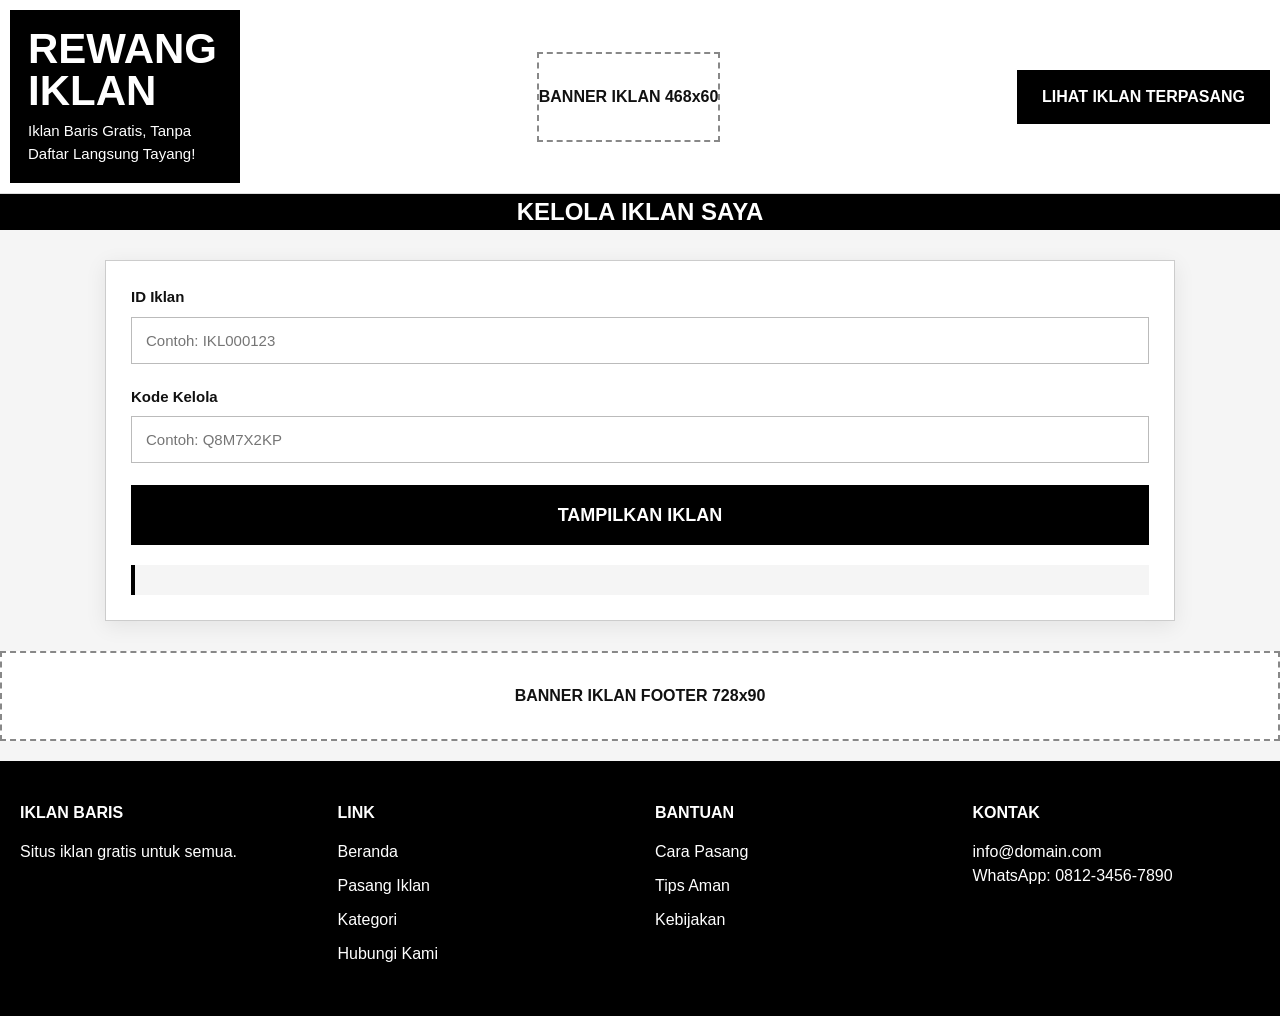
==== 2.html @ 1d1fd8d2 "Change menu heading and remove unused heading Updated heading text in navigation and removed unused " ====
<!DOCTYPE html>
<html lang="id">
  <head>
    <meta charset="UTF-8" />
    <meta name="viewport" content="width=device-width,initial-scale=1" />
    <title>
      Iklan Baris | Wahana Jual Beli, Properti, Kendaraan, Lowongan Dan Lain -
      Lain
    </title>
    <meta
      name="description"
      content="Pasang iklan baris gratis Indonesia. Jual beli barang bekas, properti, kendaraan, elektronik, lowongan kerja, jasa, hewan peliharaan dan berbagai kebutuhan lainnya."
    />
    <meta
      name="keywords"
      content="iklan baris gratis,jual beli online,pasang iklan gratis,jual mobil,jual motor,jual rumah,properti,lowongan kerja,hewan peliharaan,jual elektronik"
    />
    <meta
      name="robots"
      content="index,follow,max-image-preview:large,max-snippet:-1,max-video-preview:-1"
    />
    <meta name="author" content="Iklan Baris" />
    <meta name="theme-color" content="#000000" />
    <link
      rel="canonical"
      href="https://joehanz.github.io/iklanbaris/index.html"
    />
    <meta property="og:type" content="website" />
    <meta property="og:title" content="Iklan Baris Gratis Indonesia" />
    <meta
      property="og:description"
      content="Pasang iklan gratis dan temukan berbagai produk, jasa, properti, kendaraan dan lowongan kerja di seluruh Indonesia."
    />
    <meta
      property="og:url"
      content="https://joehanz.github.io/iklanbaris/index.html"
    />
    <meta
      property="og:image"
      content="https://raw.githubusercontent.com/joehanz/iklanbaris/refs/heads/main/iklanbaris3.png"
    />

    <meta name="twitter:card" content="summary_large_image" />
    <meta name="twitter:title" content="Iklan Baris Gratis Indonesia" />
    <meta
      name="twitter:description"
      content="Pasang iklan gratis dan temukan berbagai produk serta jasa dari seluruh Indonesia."
    />
    <meta
      name="twitter:image"
      content="https://raw.githubusercontent.com/joehanz/iklanbaris/refs/heads/main/iklanbaris3.png"
    />

    <meta
      property="og:image"
      content="https://joehanz.github.io/iklanbaris/iklanbaris3.png"
    />
    <meta
      name="twitter:image"
      content="https://joehanz.github.io/iklanbaris/iklanbaris3.png"
    />

    <link
      rel="icon"
      href="https://raw.githubusercontent.com/joehanz/iklanbaris/refs/heads/main/iklanbaris2.jpg"
    />

    <link rel="stylesheet" href="style.css" />
  </head>
  <body>
    <!-- =========================
HEADER
========================= -->

    <header class="top-header">
      <div class="logo-box">
        <h1>REWANG IKLAN</h1>

        <p>Iklan Baris Gratis, Tanpa Daftar Langsung Tayang!</p>
      </div>

      <div class="footer-banner"> BANNER IKLAN 468x60 </div>

      <a href="index.html" class="post-btn"> LIHAT IKLAN TERPASANG </a>
    </header>

    <!-- =========================
MENU
========================= -->

    <nav class="main-menu">
      <h2 style="color: white;"> KELOLA IKLAN SAYA </h2>

    </nav>


    <!-- =========================
LAYOUT
========================= -->

      <main>
<div class="form-page">

<div class="form-card">

<div style="padding:25px;">

<div class="form-group">

<label>

ID Iklan

</label>

<input
type="text"
id="adId"
placeholder="Contoh: IKL000123"
>

</div>

<div class="form-group">

<label>

Kode Kelola

</label>

<input
type="text"
id="secretCode"
placeholder="Contoh: Q8M7X2KP"
>

</div>

<button
id="checkBtn"
class="submit-btn"
>

TAMPILKAN IKLAN

</button>

<div
id="resultBox"
class="status-box"
style="margin-top:20px;"
>

</div>

</div>

</div>

</div>

<script src="iklan-saya.js"></script>
      </main>
    </div>

    <!-- =========================
FOOTER BANNER
========================= -->
    <div id="mobileAds"></div>

    <div class="footer-banner">BANNER IKLAN FOOTER 728x90</div>

    <!-- =========================
FOOTER
========================= -->

    <footer class="footer">
      <div class="footer-grid">
        <div>
          <h4>IKLAN BARIS</h4>

          <p>Situs iklan gratis untuk semua.</p>
        </div>

        <div>
          <h4>LINK</h4>

          <ul>
            <li>Beranda</li>

            <li>Pasang Iklan</li>

            <li>Kategori</li>

            <li>Hubungi Kami</li>
          </ul>
        </div>

        <div>
          <h4>BANTUAN</h4>

          <ul>
            <li>Cara Pasang</li>

            <li>Tips Aman</li>

            <li>Kebijakan</li>
          </ul>
        </div>

        <div>
          <h4>KONTAK</h4>

          <p>info@domain.com</p>

          <p>WhatsApp: 0812-3456-7890</p>
        </div>
      </div>
    </footer>

    <script src="script.js"></script>
  </body>
</html>
---- style.css ----
/* =========================
RESET
========================= */

*{
margin:0;
padding:0;
box-sizing:border-box;
}

body{
font-family:Arial,Helvetica,sans-serif;
background:#f5f5f5;
color:#111;
line-height:1.5;
}

a{
text-decoration:none;
color:inherit;
}

img{
display:block;
max-width:100%;
}

/* =========================
HEADER
========================= */

.top-header{
display:flex;
align-items:center;
justify-content:space-between;
gap:20px;
padding:10px;
background:#fff;
border-bottom:1px solid #ddd;
}

.logo-box{
width:230px;
background:#000;
color:#fff;
padding:18px;
}

.logo-box h1{
font-size:42px;
line-height:1;
margin-bottom:8px;
}

.logo-box p{
font-size:15px;
}

.search-box{
flex:1;
display:flex;
gap:0;
height:50px;
}

.search-box input{
flex:1;
border:2px solid #000;
border-right:none;
padding:0 15px;
font-size:15px;
}

.search-box select{
width:220px;
border:2px solid #000;
border-right:none;
padding:0 10px;
}

.search-box button{
width:60px;
border:none;
background:#000;
color:#fff;
font-size:18px;
cursor:pointer;
}

.post-btn{
background:#000;
color:#fff;
padding:15px 25px;
font-weight:bold;
white-space:nowrap;
}

/* =========================
MENU
========================= */

.main-menu{
display:flex;
justify-content:center;
background:#000;
overflow:auto;
}

.main-menu a{
color:#fff;
padding:14px 22px;
white-space:nowrap;
font-size:14px;
}

.main-menu a:hover{
background:#222;
}

/* =========================
HERO
========================= */

.hero{
height:260px;
background-size:cover;
background-position:center;
position:relative;
}

.hero-overlay{
position:absolute;
inset:0;
background:rgba(0,0,0,.45);
display:flex;
flex-direction:column;
justify-content:center;
align-items:center;
text-align:center;
color:#fff;
padding:20px;
}

.hero-overlay h2{
font-size:56px;
line-height:1.15;
max-width:900px;
margin-bottom:15px;
}

.hero-overlay p{
font-size:32px;
}

/* =========================
STICKY BANNER
========================= */

.sticky-banner{
display:none;
position:fixed;
top:0;
left:0;
right:0;
z-index:999;
background:#fff;
padding:10px;
border-bottom:1px solid #ccc;
box-shadow: 0 4px 8px rgba(0,0,0,.15);
}

.sticky-banner.show{
display:flex;
justify-content:center;
}

.banner-728{
width:728px;
height:90px;
background:#fff;
border:2px dashed #777;
display:flex;
align-items:center;
justify-content:center;
font-weight:bold;
}

/* =========================
LAYOUT
========================= */

.page-wrap{
max-width:1600px;
margin:15px auto;
display:grid;
grid-template-columns:300px 1fr 300px;
gap:15px;
padding:0 10px;
}

/* =========================
SIDEBAR
========================= */

.left-sidebar,
.right-sidebar{
position:sticky;
top:110px;
align-self:start;
}

.ad300{
width:100%;
height:300px;
background:#fff;
border:1px solid #ccc;
display:flex;
align-items:center;
justify-content:center;
font-size:40px;
font-weight:bold;
text-align:center;
margin-bottom:15px;
cursor: pointer;
}

.side-box{
background:#fff;
border:1px solid #ccc;
margin-bottom:15px;
}

.side-box h3{
background:#000;
color:#fff;
padding:10px 12px;
font-size:16px;
}

.side-box ul{
list-style:none;
}

.side-box li{
padding:12px;
border-bottom:1px solid #eee;
}

.mini-list{
padding:10px;
}

/* =========================
CONTENT
========================= */

.content{
background:#fff;
border:1px solid #ccc;
}

.section-title{
background:#000;
color:#fff;
padding:12px;
font-weight:bold;
font-size:20px;
}

.ads-container{
display:flex;
flex-direction:column;
}

/* =========================
CARD IKLAN
========================= */

.ad-card{
display:flex;
gap:15px;
padding:15px;
border-bottom:1px solid #ddd;
background:#fff;
}

.ad-thumb{
width:180px;
height:130px;
flex-shrink:0;
overflow:hidden;
background:#eee;
}

.ad-thumb img{
width:100%;
height:100%;
object-fit:cover;
}

.ad-content{
flex:1;
}

.ad-title{
font-size:28px;
font-weight:bold;
margin-bottom:8px;
}

.ad-desc{
font-size:15px;
margin-bottom:12px;
color:#333;
}

/* =========================
LINK WEBSITE DI DESKRIPSI
========================= */

.ad-desc a{
color:#66ccff;
text-decoration:none;
font-weight:500;
}

.ad-desc a:hover{
color:#7fd3ff;
text-decoration:none;
}

.ad-meta{
display:flex;
flex-wrap:wrap;
gap:25px;
font-size:14px;
margin-bottom:10px;
}

.ad-whatsapp{
display:inline-block;
background:#000;
color:#fff;
padding:8px 15px;
font-weight:bold;
}

/* =========================
PAGINATION
========================= */

.pagination{
display:flex;
justify-content:center;
gap:8px;
padding:25px;
flex-wrap:wrap;
}

.pagination button{
min-width:42px;
height:42px;
border:1px solid #ccc;
background:#fff;
cursor:pointer;
}

.pagination button.active{
background:#000;
color:#fff;
border-color:#000;
}

/* =========================
FOOTER BANNER
========================= */

.footer-banner{
max-width:1600px;
margin:20px auto;
height:90px;
border:2px dashed #888;
display:flex;
align-items:center;
justify-content:center;
background:#fff;
font-weight:bold;
}

/* =========================
FOOTER
========================= */

.footer{
background:#000;
color:#fff;
padding:40px 20px;
}

.footer-grid{
max-width:1600px;
margin:auto;
display:grid;
grid-template-columns:repeat(4,1fr);
gap:30px;
}

.footer h4{
margin-bottom:15px;
}

.footer ul{
list-style:none;
}

.footer li{
margin-bottom:10px;
}

/* =========================
TABLET
========================= */

@media(max-width:1200px){

.page-wrap{
grid-template-columns:260px 1fr;
}

.right-sidebar{
display:none;
}

.hero-overlay h2{
font-size:42px;
}

}

/* =========================
MOBILE
========================= */
@media(max-width:768px){

.top-header{
flex-direction:column;
}

.logo-box{
width:100%;
}

.search-box{
width:100%;
flex-direction:column;
height:auto;
gap:8px;
}

.search-box input,
.search-box select,
.search-box button{
width:100%;
height:50px;
border:2px solid #000;
}

.page-wrap{
grid-template-columns:1fr;
}

.left-sidebar,
.right-sidebar{
display:none;
}

.hero{
height:220px;
}

.hero-overlay h2{
font-size:28px;
}

.hero-overlay p{
font-size:18px;
}

.ad-card{
flex-direction:column;
}

.ad-thumb{
width:100%;
height:220px;
}

.ad-title{
font-size:22px;
}

.banner-728{
width:100%;
}

.footer-grid{
grid-template-columns:1fr;
}

}


/* =========================
PASANG IKLAN
========================= */

.form-page{
max-width:1100px;
margin:30px auto;
padding:0 15px;
}

.form-card{
background:#fff;
border:1px solid #ccc;
box-shadow:0 5px 20px rgba(0,0,0,.08);
overflow:hidden;
}

.form-card h2{
background:#000;
color:#fff;
padding:18px 25px;
font-size:28px;
}

#adForm{
padding:25px;
}

.form-group{
margin-bottom:22px;
}

.form-group label{
display:block;
font-weight:bold;
margin-bottom:8px;
font-size:15px;
}

.form-group input,
.form-group select,
.form-group textarea{
width:100%;
padding:14px;
border:1px solid #bbb;
font-size:15px;
background:#fff;
}

.form-group input:focus,
.form-group select:focus,
.form-group textarea:focus{
outline:none;
border-color:#000;
}

.form-group textarea{
height:180px;
resize:none;
}

.char-count{
margin-top:8px;
text-align:right;
font-size:13px;
color:#666;
}

.help{
margin-top:8px;
font-size:13px;
color:#666;
}

.preview-box{
display:flex;
justify-content:center;
align-items:center;
background:#f7f7f7;
border:2px dashed #ccc;
min-height:300px;
margin-bottom:25px;
overflow:hidden;
}

.preview-box img{
max-width:100%;
max-height:500px;
display:block;
}

.submit-btn{
width:100%;
height:60px;
border:none;
background:#000;
color:#fff;
font-size:18px;
font-weight:bold;
cursor:pointer;
}

.submit-btn:hover{
opacity:.9;
}

.status-box{
margin-top:20px;
padding:15px;
background:#f5f5f5;
border-left:4px solid #000;
}

/* =========================
LAYOUT DUA KOLOM
========================= */

.form-row{
display:grid;
grid-template-columns:1fr 1fr;
gap:20px;
}

@media(max-width:768px){

.form-row{
grid-template-columns:1fr;
}

.form-card h2{
font-size:22px;
}

}

.form-layout{
display:grid;
grid-template-columns:420px 1fr;
gap:25px;
}

.upload-side{
background:#fafafa;
padding:20px;
border:1px solid #ddd;
}

.data-side{
background:#fff;
}

.upload-title{
display:block;
font-weight:bold;
margin-bottom:10px;
}

.preview-box{
margin-top:15px;
min-height:400px;
background:#fff;
border:2px dashed #bbb;
display:flex;
align-items:center;
justify-content:center;
}

.preview-box img{
width:100%;
height:auto;
display:block;
}

.form-row{
display:grid;
grid-template-columns:1fr 1fr;
gap:15px;
}

@media(max-width:900px){

.form-layout{
grid-template-columns:1fr;
}

.form-row{
grid-template-columns:1fr;
}

}


#mobileAds{
display:none;
}

@media(max-width:768px){

#mobileAds{
display:flex;
gap:12px;
overflow-x:auto;
padding:15px 10px;
margin:20px 0;
scroll-behavior:smooth;
}

#mobileAds::-webkit-scrollbar{
display:none;
}

#mobileAds .ad300{
width:300px;
min-width:300px;
height:300px;
margin:0;
flex-shrink:0;
}

#mobileAds img{
width:100%;
height:100%;
object-fit:cover;
display:block;
}

}


.sticky-post-btn{
box-shadow:0 6px 0 #333, 0 10px 20px rgba(0,0,0,.25);
background:#000;
color:#fff;
padding:15px 25px;
font-weight:bold;
white-space:nowrap;
  
}

.wa-icon{
width:20px;
height:20px;
object-fit:contain;
}

.wa-icon{
width:20px;
height:20px;
display:block;
flex-shrink:0;
}


.contact-buttons{

display:flex;
flex-wrap:wrap;
gap:10px;

}

.call-btn,
.wa-btn,
.manage-btn{

flex:1 1 80px;

display:flex;
align-items:center;
justify-content:center;

gap:4px;

padding:2px;

border-radius:4px;

text-decoration:none;

}
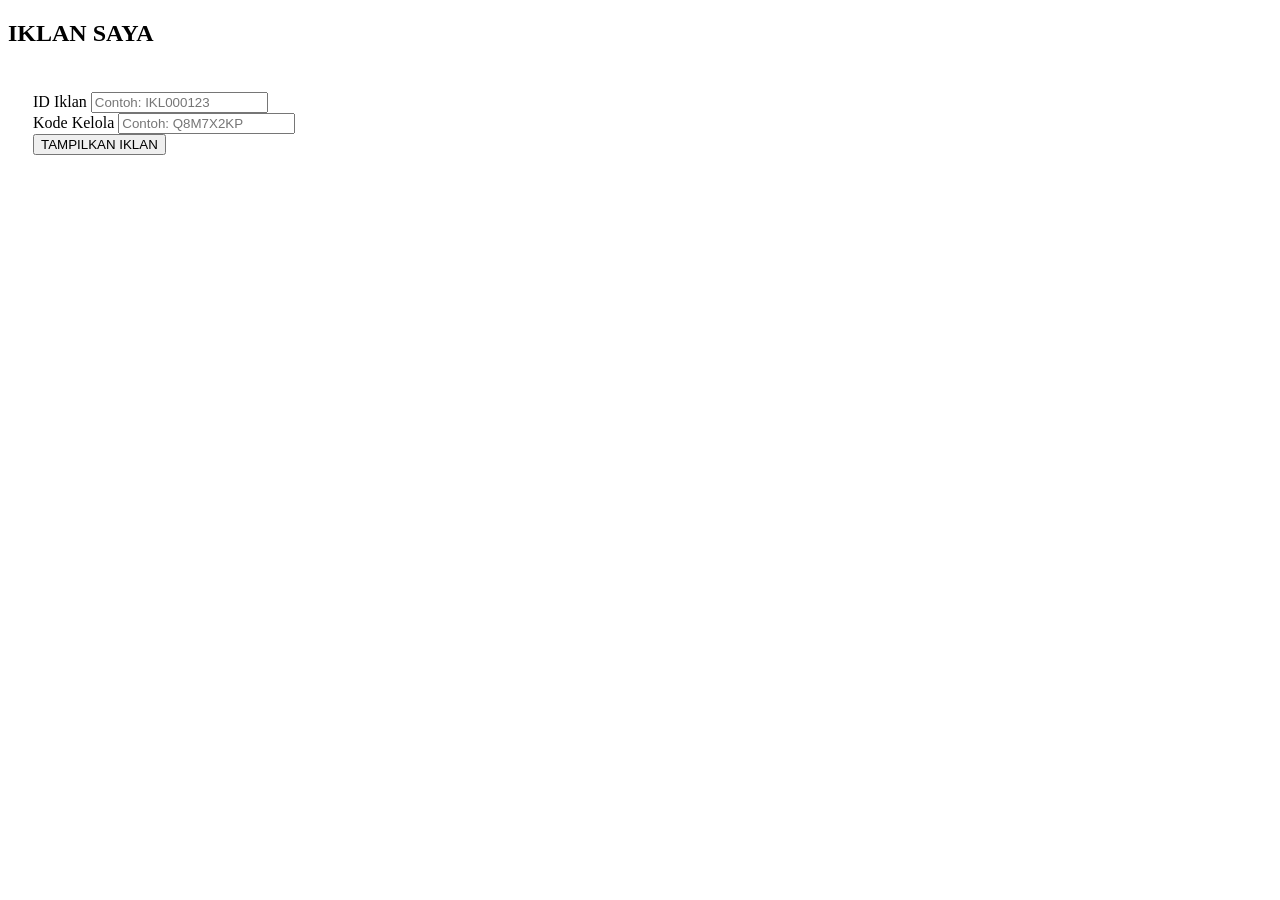
==== commit 0d6a6875: "Update 2.html" ====
--- a/2.html
+++ b/2.html
@@ -50,175 +50,32 @@
       name="twitter:image"
       content="https://raw.githubusercontent.com/joehanz/iklanbaris/refs/heads/main/iklanbaris3.png"
     />
-
-    <meta
-      property="og:image"
-      content="https://joehanz.github.io/iklanbaris/iklanbaris3.png"
-    />
-    <meta
-      name="twitter:image"
-      content="https://joehanz.github.io/iklanbaris/iklanbaris3.png"
-    />
-
-    <link
-      rel="icon"
-      href="https://raw.githubusercontent.com/joehanz/iklanbaris/refs/heads/main/iklanbaris2.jpg"
-    />
-
-    <link rel="stylesheet" href="style.css" />
   </head>
   <body>
-    <!-- =========================
-HEADER
-========================= -->
+    <div class="form-page">
+      <div class="form-card">
+        <h2>IKLAN SAYA</h2>
 
-    <header class="top-header">
-      <div class="logo-box">
-        <h1>REWANG IKLAN</h1>
+        <div style="padding:25px;">
+          <div class="form-group">
+            <label> ID Iklan </label>
 
-        <p>Iklan Baris Gratis, Tanpa Daftar Langsung Tayang!</p>
+            <input type="text" id="adId" placeholder="Contoh: IKL000123" />
+          </div>
+
+          <div class="form-group">
+            <label> Kode Kelola </label>
+
+            <input type="text" id="secretCode" placeholder="Contoh: Q8M7X2KP" />
+          </div>
+
+          <button id="checkBtn" class="submit-btn">TAMPILKAN IKLAN</button>
+
+          <div id="resultBox" class="status-box" style="margin-top:20px;"></div>
+        </div>
       </div>
-
-      <div class="footer-banner"> BANNER IKLAN 468x60 </div>
-
-      <a href="index.html" class="post-btn"> LIHAT IKLAN TERPASANG </a>
-    </header>
-
-    <!-- =========================
-MENU
-========================= -->
-
-    <nav class="main-menu">
-      <h2 style="color: white;"> KELOLA IKLAN SAYA </h2>
-
-    </nav>
-
-
-    <!-- =========================
-LAYOUT
-========================= -->
-
-      <main>
-<div class="form-page">
-
-<div class="form-card">
-
-<div style="padding:25px;">
-
-<div class="form-group">
-
-<label>
-
-ID Iklan
-
-</label>
-
-<input
-type="text"
-id="adId"
-placeholder="Contoh: IKL000123"
->
-
-</div>
-
-<div class="form-group">
-
-<label>
-
-Kode Kelola
-
-</label>
-
-<input
-type="text"
-id="secretCode"
-placeholder="Contoh: Q8M7X2KP"
->
-
-</div>
-
-<button
-id="checkBtn"
-class="submit-btn"
->
-
-TAMPILKAN IKLAN
-
-</button>
-
-<div
-id="resultBox"
-class="status-box"
-style="margin-top:20px;"
->
-
-</div>
-
-</div>
-
-</div>
-
-</div>
-
-<script src="iklan-saya.js"></script>
-      </main>
     </div>
 
-    <!-- =========================
-FOOTER BANNER
-========================= -->
-    <div id="mobileAds"></div>
-
-    <div class="footer-banner">BANNER IKLAN FOOTER 728x90</div>
-
-    <!-- =========================
-FOOTER
-========================= -->
-
-    <footer class="footer">
-      <div class="footer-grid">
-        <div>
-          <h4>IKLAN BARIS</h4>
-
-          <p>Situs iklan gratis untuk semua.</p>
-        </div>
-
-        <div>
-          <h4>LINK</h4>
-
-          <ul>
-            <li>Beranda</li>
-
-            <li>Pasang Iklan</li>
-
-            <li>Kategori</li>
-
-            <li>Hubungi Kami</li>
-          </ul>
-        </div>
-
-        <div>
-          <h4>BANTUAN</h4>
-
-          <ul>
-            <li>Cara Pasang</li>
-
-            <li>Tips Aman</li>
-
-            <li>Kebijakan</li>
-          </ul>
-        </div>
-
-        <div>
-          <h4>KONTAK</h4>
-
-          <p>info@domain.com</p>
-
-          <p>WhatsApp: 0812-3456-7890</p>
-        </div>
-      </div>
-    </footer>
-
-    <script src="script.js"></script>
+    <script src="iklan-saya.js"></script>
   </body>
 </html>
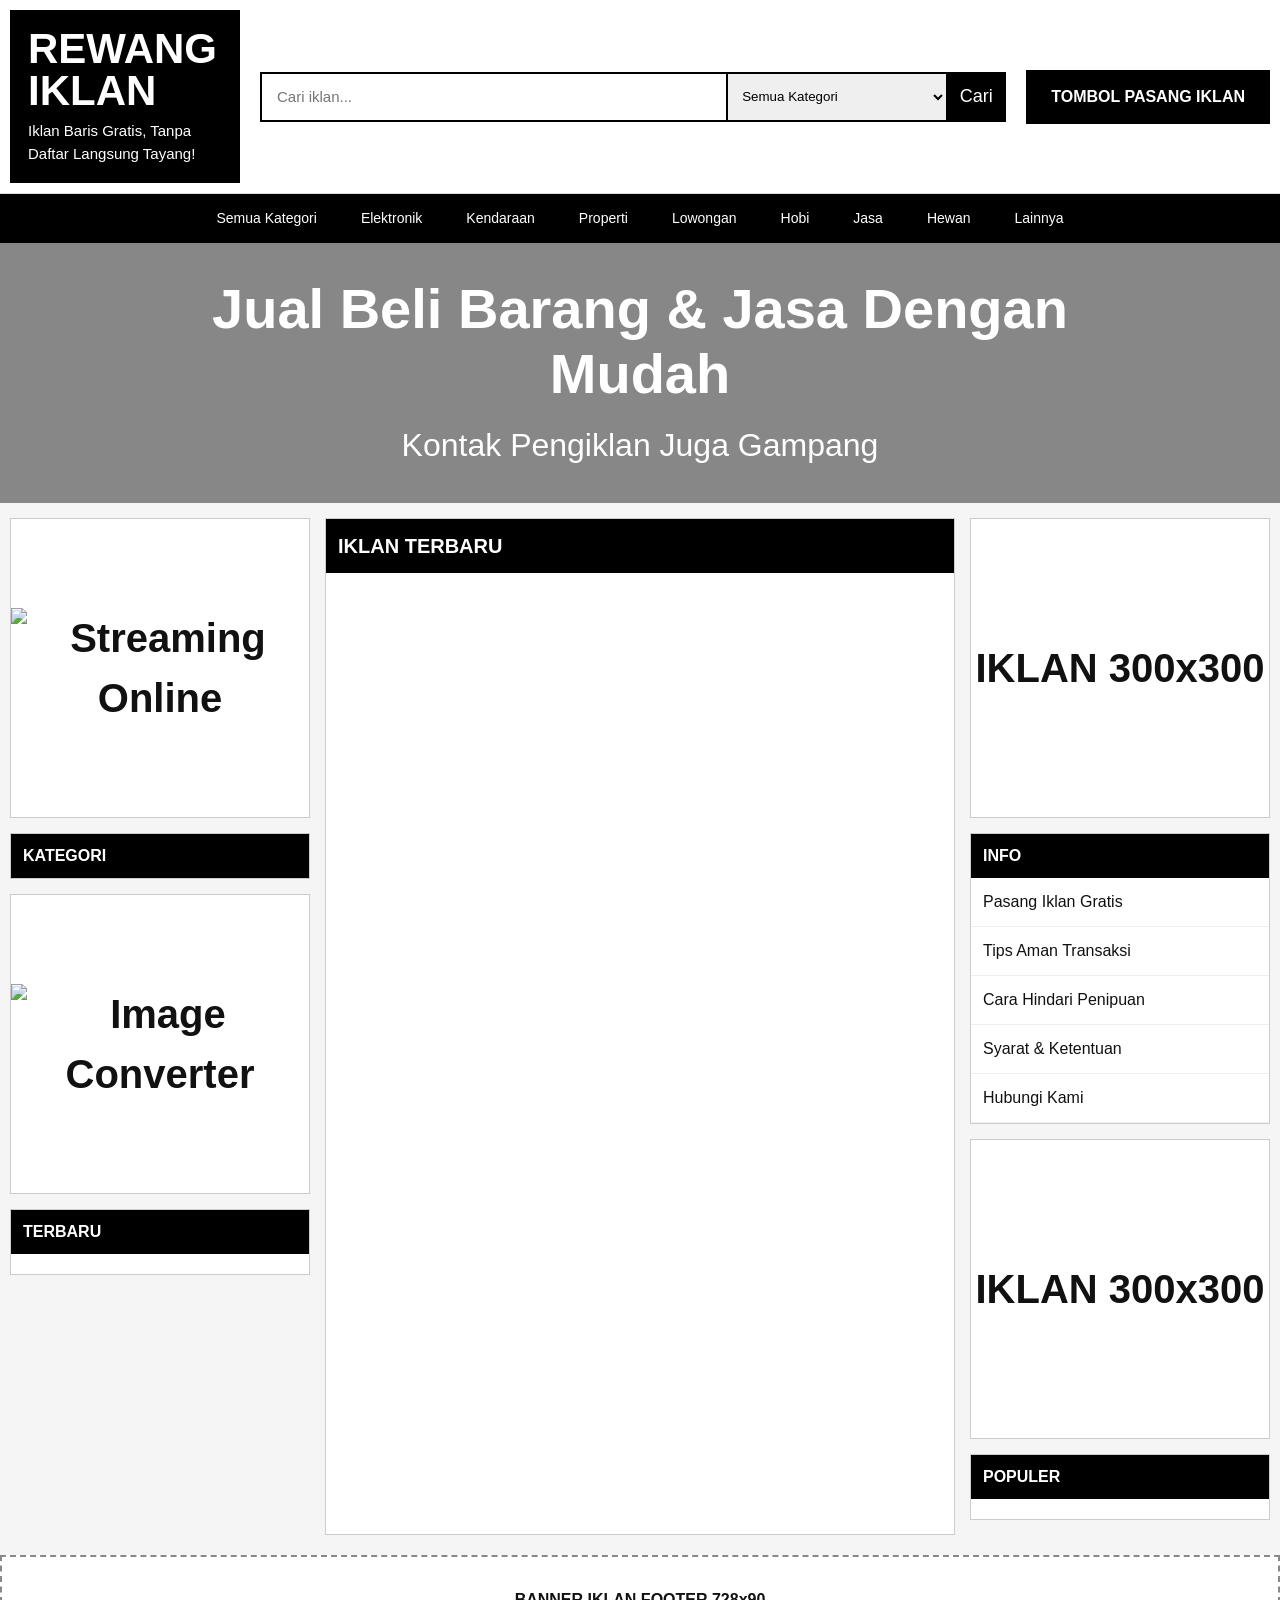
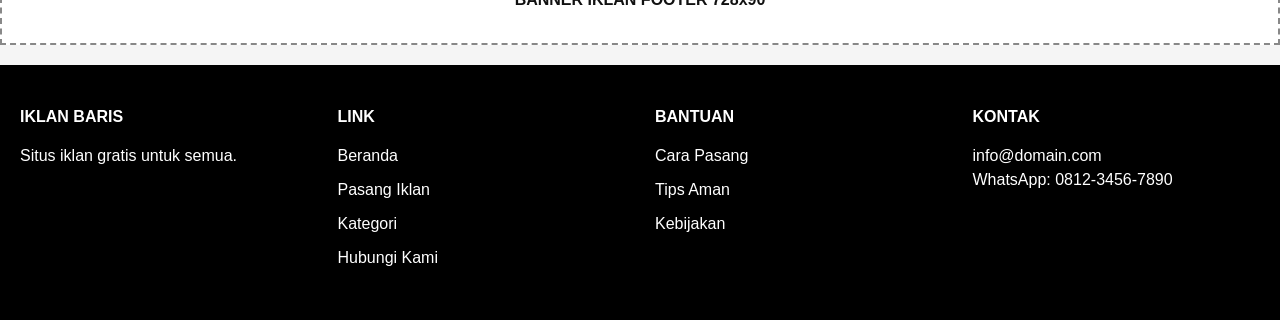
==== commit edd79533: "Create 2.html" ====
--- a/2.html
+++ b/2.html
@@ -50,32 +50,237 @@
       name="twitter:image"
       content="https://raw.githubusercontent.com/joehanz/iklanbaris/refs/heads/main/iklanbaris3.png"
     />
+
+    <meta
+      property="og:image"
+      content="https://joehanz.github.io/iklanbaris/iklanbaris3.png"
+    />
+    <meta
+      name="twitter:image"
+      content="https://joehanz.github.io/iklanbaris/iklanbaris3.png"
+    />
+
+    <link
+      rel="icon"
+      href="https://raw.githubusercontent.com/joehanz/iklanbaris/refs/heads/main/iklanbaris2.jpg"
+    />
+
+    <link rel="stylesheet" href="style.css" />
   </head>
   <body>
-    <div class="form-page">
-      <div class="form-card">
-        <h2>IKLAN SAYA</h2>
-
-        <div style="padding:25px;">
-          <div class="form-group">
-            <label> ID Iklan </label>
-
-            <input type="text" id="adId" placeholder="Contoh: IKL000123" />
-          </div>
-
-          <div class="form-group">
-            <label> Kode Kelola </label>
-
-            <input type="text" id="secretCode" placeholder="Contoh: Q8M7X2KP" />
-          </div>
-
-          <button id="checkBtn" class="submit-btn">TAMPILKAN IKLAN</button>
-
-          <div id="resultBox" class="status-box" style="margin-top:20px;"></div>
-        </div>
-      </div>
+    <!-- =========================
+HEADER
+========================= -->
+
+    <header class="top-header">
+      <div class="logo-box">
+        <h1>REWANG IKLAN</h1>
+
+        <p>Iklan Baris Gratis, Tanpa Daftar Langsung Tayang!</p>
+      </div>
+
+      <div class="search-box">
+        <input type="text" id="searchInput" placeholder="Cari iklan..." />
+
+        <select id="categoryFilter">
+          <option value="">Semua Kategori</option>
+        </select>
+
+        <button id="searchBtn">Cari</button>
+      </div>
+
+      <a href="pasang.html" class="post-btn"> TOMBOL PASANG IKLAN </a>
+    </header>
+
+    <!-- =========================
+MENU
+========================= -->
+
+    <nav class="main-menu">
+      <a href="#"> Semua Kategori </a>
+
+      <a href="#"> Elektronik </a>
+
+      <a href="#"> Kendaraan </a>
+
+      <a href="#"> Properti </a>
+
+      <a href="#"> Lowongan </a>
+
+      <a href="#"> Hobi </a>
+
+      <a href="#"> Jasa </a>
+
+      <a href="#"> Hewan </a>
+
+      <a href="#"> Lainnya </a>
+    </nav>
+
+    <!-- =========================
+HERO
+========================= -->
+
+    <section id="hero" class="hero">
+      <div class="hero-overlay">
+        <h2>Jual Beli Barang & Jasa Dengan Mudah</h2>
+
+        <p>Kontak Pengiklan Juga Gampang</p>
+      </div>
+    </section>
+
+    <!-- =========================
+STICKY BANNER
+========================= -->
+
+    <div id="stickyBanner" class="sticky-banner">
+      <a href="pasang.html" class="sticky-post-btn"> TOMBOL PASANG IKLAN </a>
     </div>
 
-    <script src="iklan-saya.js"></script>
+    <!-- =========================
+LAYOUT
+========================= -->
+
+    <div class="page-wrap">
+      <!-- =========================
+LEFT SIDEBAR
+========================= -->
+
+      <aside class="left-sidebar">
+        <div
+          class="ad300"
+          onclick="window.open('https://tukarfollow.web.id','_blank')"
+        >
+          <img
+            src="https://raw.githubusercontent.com/joehanz/rewangiklan/refs/heads/main/image/banner-tukarfollow.webp"
+            alt="Streaming Online"
+            loading="lazy"
+          />
+        </div>
+
+        <div class="side-box">
+          <h3>KATEGORI</h3>
+
+          <ul id="sidebarCategories"></ul>
+        </div>
+
+        <div
+          class="ad300"
+          onclick="window.open('https://caturbangunsentosa.blogspot.com/','_blank')"
+        >
+          <img
+            src="https://raw.githubusercontent.com/joehanz/rewangiklan/refs/heads/main/image/banner-cbs.webp"
+            alt="Image Converter"
+            loading="lazy"
+          />
+        </div>
+
+        <div class="side-box">
+          <h3>TERBARU</h3>
+
+          <div id="latestSidebar" class="mini-list"></div>
+        </div>
+      </aside>
+
+      <!-- =========================
+CONTENT
+========================= -->
+
+      <main class="content">
+        <div class="section-title">IKLAN TERBARU</div>
+
+        <div id="adsContainer" class="ads-container"></div>
+
+        <div id="pagination" class="pagination"></div>
+      </main>
+
+      <!-- =========================
+RIGHT SIDEBAR
+========================= -->
+
+      <aside class="right-sidebar">
+        <div class="ad300">IKLAN 300x300</div>
+
+        <div class="side-box">
+          <h3>INFO</h3>
+
+          <ul class="info-list">
+            <li>Pasang Iklan Gratis</li>
+
+            <li>Tips Aman Transaksi</li>
+
+            <li>Cara Hindari Penipuan</li>
+
+            <li>Syarat & Ketentuan</li>
+
+            <li>Hubungi Kami</li>
+          </ul>
+        </div>
+
+        <div class="ad300">IKLAN 300x300</div>
+
+        <div class="side-box">
+          <h3>POPULER</h3>
+
+          <div id="popularSidebar" class="mini-list"></div>
+        </div>
+      </aside>
+    </div>
+
+    <!-- =========================
+FOOTER BANNER
+========================= -->
+    <div id="mobileAds"></div>
+
+    <div class="footer-banner">BANNER IKLAN FOOTER 728x90</div>
+
+    <!-- =========================
+FOOTER
+========================= -->
+
+    <footer class="footer">
+      <div class="footer-grid">
+        <div>
+          <h4>IKLAN BARIS</h4>
+
+          <p>Situs iklan gratis untuk semua.</p>
+        </div>
+
+        <div>
+          <h4>LINK</h4>
+
+          <ul>
+            <li>Beranda</li>
+
+            <li>Pasang Iklan</li>
+
+            <li>Kategori</li>
+
+            <li>Hubungi Kami</li>
+          </ul>
+        </div>
+
+        <div>
+          <h4>BANTUAN</h4>
+
+          <ul>
+            <li>Cara Pasang</li>
+
+            <li>Tips Aman</li>
+
+            <li>Kebijakan</li>
+          </ul>
+        </div>
+
+        <div>
+          <h4>KONTAK</h4>
+
+          <p>info@domain.com</p>
+
+          <p>WhatsApp: 0812-3456-7890</p>
+        </div>
+      </div>
+    </footer>
+
+    <script src="script.js"></script>
   </body>
 </html>
--- a/style.css
+++ b/style.css
@@ -0,0 +1,792 @@
+/* =========================
+RESET
+========================= */
+
+*{
+margin:0;
+padding:0;
+box-sizing:border-box;
+}
+
+body{
+font-family:Arial,Helvetica,sans-serif;
+background:#f5f5f5;
+color:#111;
+line-height:1.5;
+}
+
+a{
+text-decoration:none;
+color:inherit;
+}
+
+img{
+display:block;
+max-width:100%;
+}
+
+/* =========================
+HEADER
+========================= */
+
+.top-header{
+display:flex;
+align-items:center;
+justify-content:space-between;
+gap:20px;
+padding:10px;
+background:#fff;
+border-bottom:1px solid #ddd;
+}
+
+.logo-box{
+width:230px;
+background:#000;
+color:#fff;
+padding:18px;
+}
+
+.logo-box h1{
+font-size:42px;
+line-height:1;
+margin-bottom:8px;
+}
+
+.logo-box p{
+font-size:15px;
+}
+
+.search-box{
+flex:1;
+display:flex;
+gap:0;
+height:50px;
+}
+
+.search-box input{
+flex:1;
+border:2px solid #000;
+border-right:none;
+padding:0 15px;
+font-size:15px;
+}
+
+.search-box select{
+width:220px;
+border:2px solid #000;
+border-right:none;
+padding:0 10px;
+}
+
+.search-box button{
+width:60px;
+border:none;
+background:#000;
+color:#fff;
+font-size:18px;
+cursor:pointer;
+}
+
+.post-btn{
+background:#000;
+color:#fff;
+padding:15px 25px;
+font-weight:bold;
+white-space:nowrap;
+}
+
+/* =========================
+MENU
+========================= */
+
+.main-menu{
+display:flex;
+justify-content:center;
+background:#000;
+overflow:auto;
+}
+
+.main-menu a{
+color:#fff;
+padding:14px 22px;
+white-space:nowrap;
+font-size:14px;
+}
+
+.main-menu a:hover{
+background:#222;
+}
+
+/* =========================
+HERO
+========================= */
+
+.hero{
+height:260px;
+background-size:cover;
+background-position:center;
+position:relative;
+}
+
+.hero-overlay{
+position:absolute;
+inset:0;
+background:rgba(0,0,0,.45);
+display:flex;
+flex-direction:column;
+justify-content:center;
+align-items:center;
+text-align:center;
+color:#fff;
+padding:20px;
+}
+
+.hero-overlay h2{
+font-size:56px;
+line-height:1.15;
+max-width:900px;
+margin-bottom:15px;
+}
+
+.hero-overlay p{
+font-size:32px;
+}
+
+/* =========================
+STICKY BANNER
+========================= */
+
+.sticky-banner{
+display:none;
+position:fixed;
+top:0;
+left:0;
+right:0;
+z-index:999;
+background:#fff;
+padding:10px;
+border-bottom:1px solid #ccc;
+box-shadow: 0 4px 8px rgba(0,0,0,.15);
+}
+
+.sticky-banner.show{
+display:flex;
+justify-content:center;
+}
+
+.banner-728{
+width:728px;
+height:90px;
+background:#fff;
+border:2px dashed #777;
+display:flex;
+align-items:center;
+justify-content:center;
+font-weight:bold;
+}
+
+/* =========================
+LAYOUT
+========================= */
+
+.page-wrap{
+max-width:1600px;
+margin:15px auto;
+display:grid;
+grid-template-columns:300px 1fr 300px;
+gap:15px;
+padding:0 10px;
+}
+
+/* =========================
+SIDEBAR
+========================= */
+
+.left-sidebar,
+.right-sidebar{
+position:sticky;
+top:110px;
+align-self:start;
+}
+
+.ad300{
+width:100%;
+height:300px;
+background:#fff;
+border:1px solid #ccc;
+display:flex;
+align-items:center;
+justify-content:center;
+font-size:40px;
+font-weight:bold;
+text-align:center;
+margin-bottom:15px;
+cursor: pointer;
+}
+
+.side-box{
+background:#fff;
+border:1px solid #ccc;
+margin-bottom:15px;
+}
+
+.side-box h3{
+background:#000;
+color:#fff;
+padding:10px 12px;
+font-size:16px;
+}
+
+.side-box ul{
+list-style:none;
+}
+
+.side-box li{
+padding:12px;
+border-bottom:1px solid #eee;
+}
+
+.mini-list{
+padding:10px;
+}
+
+/* =========================
+CONTENT
+========================= */
+
+.content{
+background:#fff;
+border:1px solid #ccc;
+}
+
+.section-title{
+background:#000;
+color:#fff;
+padding:12px;
+font-weight:bold;
+font-size:20px;
+}
+
+.ads-container{
+display:flex;
+flex-direction:column;
+}
+
+/* =========================
+CARD IKLAN
+========================= */
+
+.ad-card{
+display:flex;
+gap:15px;
+padding:15px;
+border-bottom:1px solid #ddd;
+background:#fff;
+}
+
+.ad-thumb{
+width:180px;
+height:130px;
+flex-shrink:0;
+overflow:hidden;
+background:#eee;
+}
+
+.ad-thumb img{
+width:100%;
+height:100%;
+object-fit:cover;
+}
+
+.ad-content{
+flex:1;
+}
+
+.ad-title{
+font-size:28px;
+font-weight:bold;
+margin-bottom:8px;
+}
+
+.ad-desc{
+font-size:15px;
+margin-bottom:12px;
+color:#333;
+}
+
+/* =========================
+LINK WEBSITE DI DESKRIPSI
+========================= */
+
+.ad-desc a{
+color:#66ccff;
+text-decoration:none;
+font-weight:500;
+}
+
+.ad-desc a:hover{
+color:#7fd3ff;
+text-decoration:none;
+}
+
+.ad-meta{
+display:flex;
+flex-wrap:wrap;
+gap:25px;
+font-size:14px;
+margin-bottom:10px;
+}
+
+.ad-whatsapp{
+display:inline-block;
+background:#000;
+color:#fff;
+padding:8px 15px;
+font-weight:bold;
+}
+
+/* =========================
+PAGINATION
+========================= */
+
+.pagination{
+display:flex;
+justify-content:center;
+gap:8px;
+padding:25px;
+flex-wrap:wrap;
+}
+
+.pagination button{
+min-width:42px;
+height:42px;
+border:1px solid #ccc;
+background:#fff;
+cursor:pointer;
+}
+
+.pagination button.active{
+background:#000;
+color:#fff;
+border-color:#000;
+}
+
+/* =========================
+FOOTER BANNER
+========================= */
+
+.footer-banner{
+max-width:1600px;
+margin:20px auto;
+height:90px;
+border:2px dashed #888;
+display:flex;
+align-items:center;
+justify-content:center;
+background:#fff;
+font-weight:bold;
+}
+
+/* =========================
+FOOTER
+========================= */
+
+.footer{
+background:#000;
+color:#fff;
+padding:40px 20px;
+}
+
+.footer-grid{
+max-width:1600px;
+margin:auto;
+display:grid;
+grid-template-columns:repeat(4,1fr);
+gap:30px;
+}
+
+.footer h4{
+margin-bottom:15px;
+}
+
+.footer ul{
+list-style:none;
+}
+
+.footer li{
+margin-bottom:10px;
+}
+
+/* =========================
+TABLET
+========================= */
+
+@media(max-width:1200px){
+
+.page-wrap{
+grid-template-columns:260px 1fr;
+}
+
+.right-sidebar{
+display:none;
+}
+
+.hero-overlay h2{
+font-size:42px;
+}
+
+}
+
+/* =========================
+MOBILE
+========================= */
+@media(max-width:768px){
+
+.top-header{
+flex-direction:column;
+}
+
+.logo-box{
+width:100%;
+}
+
+.search-box{
+width:100%;
+flex-direction:column;
+height:auto;
+gap:8px;
+}
+
+.search-box input,
+.search-box select,
+.search-box button{
+width:100%;
+height:50px;
+border:2px solid #000;
+}
+
+.page-wrap{
+grid-template-columns:1fr;
+}
+
+.left-sidebar,
+.right-sidebar{
+display:none;
+}
+
+.hero{
+height:220px;
+}
+
+.hero-overlay h2{
+font-size:28px;
+}
+
+.hero-overlay p{
+font-size:18px;
+}
+
+.ad-card{
+flex-direction:column;
+}
+
+.ad-thumb{
+width:100%;
+height:220px;
+}
+
+.ad-title{
+font-size:22px;
+}
+
+.banner-728{
+width:100%;
+}
+
+.footer-grid{
+grid-template-columns:1fr;
+}
+
+}
+
+
+/* =========================
+PASANG IKLAN
+========================= */
+
+.form-page{
+max-width:1100px;
+margin:30px auto;
+padding:0 15px;
+}
+
+.form-card{
+background:#fff;
+border:1px solid #ccc;
+box-shadow:0 5px 20px rgba(0,0,0,.08);
+overflow:hidden;
+}
+
+.form-card h2{
+background:#000;
+color:#fff;
+padding:18px 25px;
+font-size:28px;
+}
+
+#adForm{
+padding:25px;
+}
+
+.form-group{
+margin-bottom:22px;
+}
+
+.form-group label{
+display:block;
+font-weight:bold;
+margin-bottom:8px;
+font-size:15px;
+}
+
+.form-group input,
+.form-group select,
+.form-group textarea{
+width:100%;
+padding:14px;
+border:1px solid #bbb;
+font-size:15px;
+background:#fff;
+}
+
+.form-group input:focus,
+.form-group select:focus,
+.form-group textarea:focus{
+outline:none;
+border-color:#000;
+}
+
+.form-group textarea{
+height:180px;
+resize:none;
+}
+
+.char-count{
+margin-top:8px;
+text-align:right;
+font-size:13px;
+color:#666;
+}
+
+.help{
+margin-top:8px;
+font-size:13px;
+color:#666;
+}
+
+.preview-box{
+display:flex;
+justify-content:center;
+align-items:center;
+background:#f7f7f7;
+border:2px dashed #ccc;
+min-height:300px;
+margin-bottom:25px;
+overflow:hidden;
+}
+
+.preview-box img{
+max-width:100%;
+max-height:500px;
+display:block;
+}
+
+.submit-btn{
+width:100%;
+height:60px;
+border:none;
+background:#000;
+color:#fff;
+font-size:18px;
+font-weight:bold;
+cursor:pointer;
+}
+
+.submit-btn:hover{
+opacity:.9;
+}
+
+.status-box{
+margin-top:20px;
+padding:15px;
+background:#f5f5f5;
+border-left:4px solid #000;
+}
+
+/* =========================
+LAYOUT DUA KOLOM
+========================= */
+
+.form-row{
+display:grid;
+grid-template-columns:1fr 1fr;
+gap:20px;
+}
+
+@media(max-width:768px){
+
+.form-row{
+grid-template-columns:1fr;
+}
+
+.form-card h2{
+font-size:22px;
+}
+
+}
+
+.form-layout{
+display:grid;
+grid-template-columns:420px 1fr;
+gap:25px;
+}
+
+.upload-side{
+background:#fafafa;
+padding:20px;
+border:1px solid #ddd;
+}
+
+.data-side{
+background:#fff;
+}
+
+.upload-title{
+display:block;
+font-weight:bold;
+margin-bottom:10px;
+}
+
+.preview-box{
+margin-top:15px;
+min-height:400px;
+background:#fff;
+border:2px dashed #bbb;
+display:flex;
+align-items:center;
+justify-content:center;
+}
+
+.preview-box img{
+width:100%;
+height:auto;
+display:block;
+}
+
+.form-row{
+display:grid;
+grid-template-columns:1fr 1fr;
+gap:15px;
+}
+
+@media(max-width:900px){
+
+.form-layout{
+grid-template-columns:1fr;
+}
+
+.form-row{
+grid-template-columns:1fr;
+}
+
+}
+
+
+#mobileAds{
+display:none;
+}
+
+@media(max-width:768px){
+
+#mobileAds{
+display:flex;
+gap:12px;
+overflow-x:auto;
+padding:15px 10px;
+margin:20px 0;
+scroll-behavior:smooth;
+}
+
+#mobileAds::-webkit-scrollbar{
+display:none;
+}
+
+#mobileAds .ad300{
+width:300px;
+min-width:300px;
+height:300px;
+margin:0;
+flex-shrink:0;
+}
+
+#mobileAds img{
+width:100%;
+height:100%;
+object-fit:cover;
+display:block;
+}
+
+}
+
+
+.sticky-post-btn{
+box-shadow:0 6px 0 #333, 0 10px 20px rgba(0,0,0,.25);
+background:#000;
+color:#fff;
+padding:15px 25px;
+font-weight:bold;
+white-space:nowrap;
+  
+}
+
+.wa-icon{
+width:20px;
+height:20px;
+object-fit:contain;
+}
+
+.wa-icon{
+width:20px;
+height:20px;
+display:block;
+flex-shrink:0;
+}
+
+
+.contact-buttons{
+
+display:flex;
+flex-wrap:wrap;
+gap:10px;
+
+}
+
+.call-btn,
+.wa-btn,
+.manage-btn{
+
+flex:1 1 80px;
+
+display:flex;
+align-items:center;
+justify-content:center;
+
+gap:4px;
+
+padding:2px;
+
+border-radius:4px;
+
+text-decoration:none;
+
+}
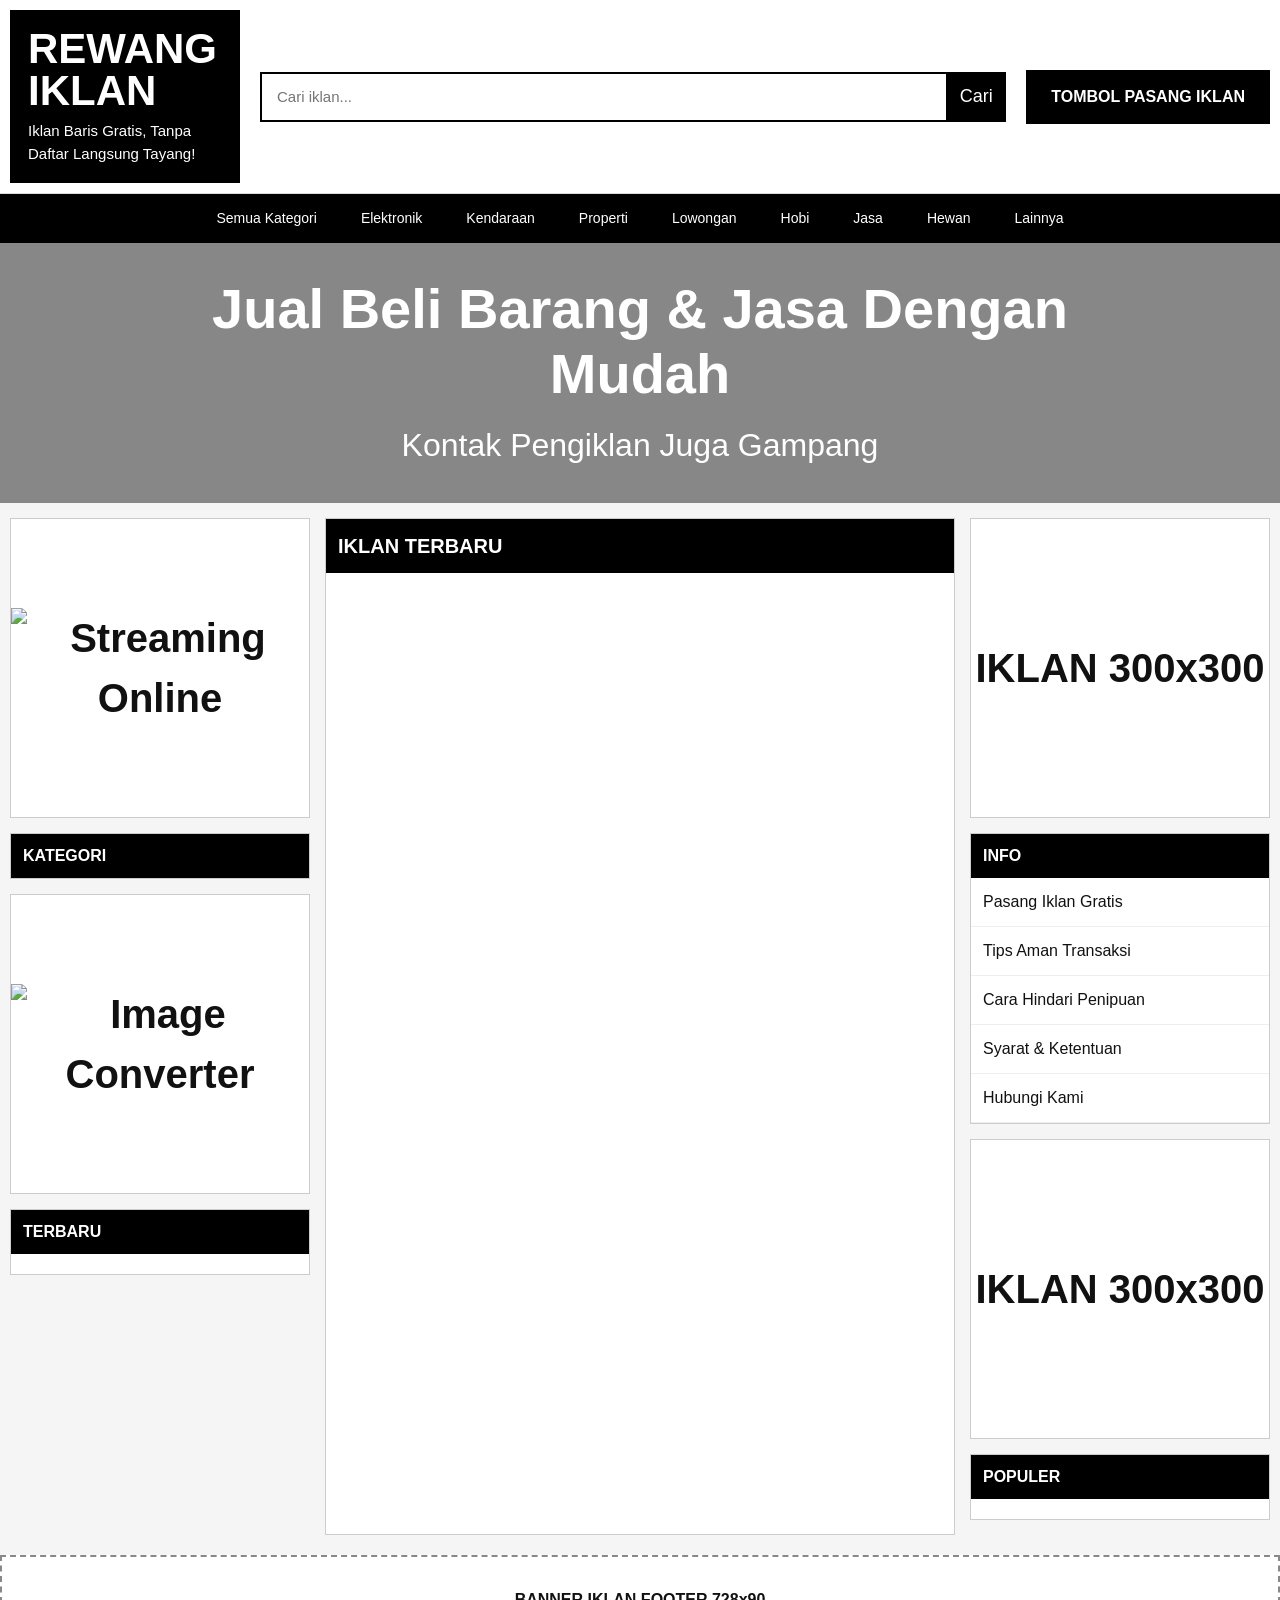
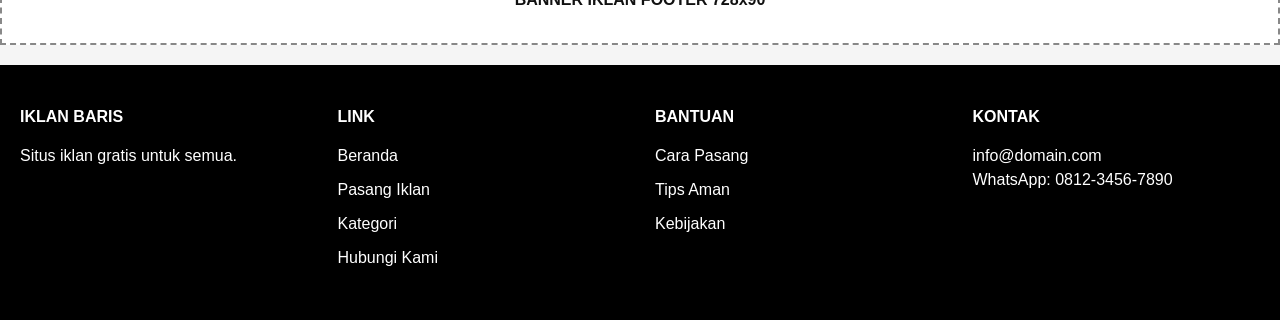
==== commit d36d8a8a: "Remove category filter from search box Removed category filter dropdown from search box." ====
--- a/2.html
+++ b/2.html
@@ -82,10 +82,6 @@
       <div class="search-box">
         <input type="text" id="searchInput" placeholder="Cari iklan..." />
 
-        <select id="categoryFilter">
-          <option value="">Semua Kategori</option>
-        </select>
-
         <button id="searchBtn">Cari</button>
       </div>
 
@@ -97,24 +93,58 @@
 ========================= -->
 
     <nav class="main-menu">
-      <a href="#"> Semua Kategori </a>
-
-      <a href="#"> Elektronik </a>
-
-      <a href="#"> Kendaraan </a>
-
-      <a href="#"> Properti </a>
-
-      <a href="#"> Lowongan </a>
-
-      <a href="#"> Hobi </a>
-
-      <a href="#"> Jasa </a>
-
-      <a href="#"> Hewan </a>
-
-      <a href="#"> Lainnya </a>
-    </nav>
+
+<a href="#" data-category="">Semua Kategori</a>
+
+<a href="#" data-category="Elektronik">Elektronik</a>
+
+<a href="#" data-category="Kendaraan">Kendaraan</a>
+
+<a href="#" data-category="Properti">Properti</a>
+
+<a href="#" data-category="Lowongan">Lowongan</a>
+
+<a href="#" data-category="Hobi">Hobi</a>
+
+<a href="#" data-category="Jasa">Jasa</a>
+
+<a href="#" data-category="Hewan">Hewan</a>
+
+<a href="#" data-category="Lainnya">Lainnya</a>
+
+</nav>
+
+    <script>
+      document
+.querySelectorAll(".main-menu a")
+.forEach(link=>{
+
+link.addEventListener(
+"click",
+function(e){
+
+e.preventDefault();
+
+const value =
+this.dataset.category;
+
+const select =
+document.getElementById(
+"categoryFilter"
+);
+
+select.value = value;
+
+// jalankan filter yang sudah ada
+select.dispatchEvent(
+new Event("change")
+);
+
+});
+
+});
+
+    </script>
 
     <!-- =========================
 HERO
